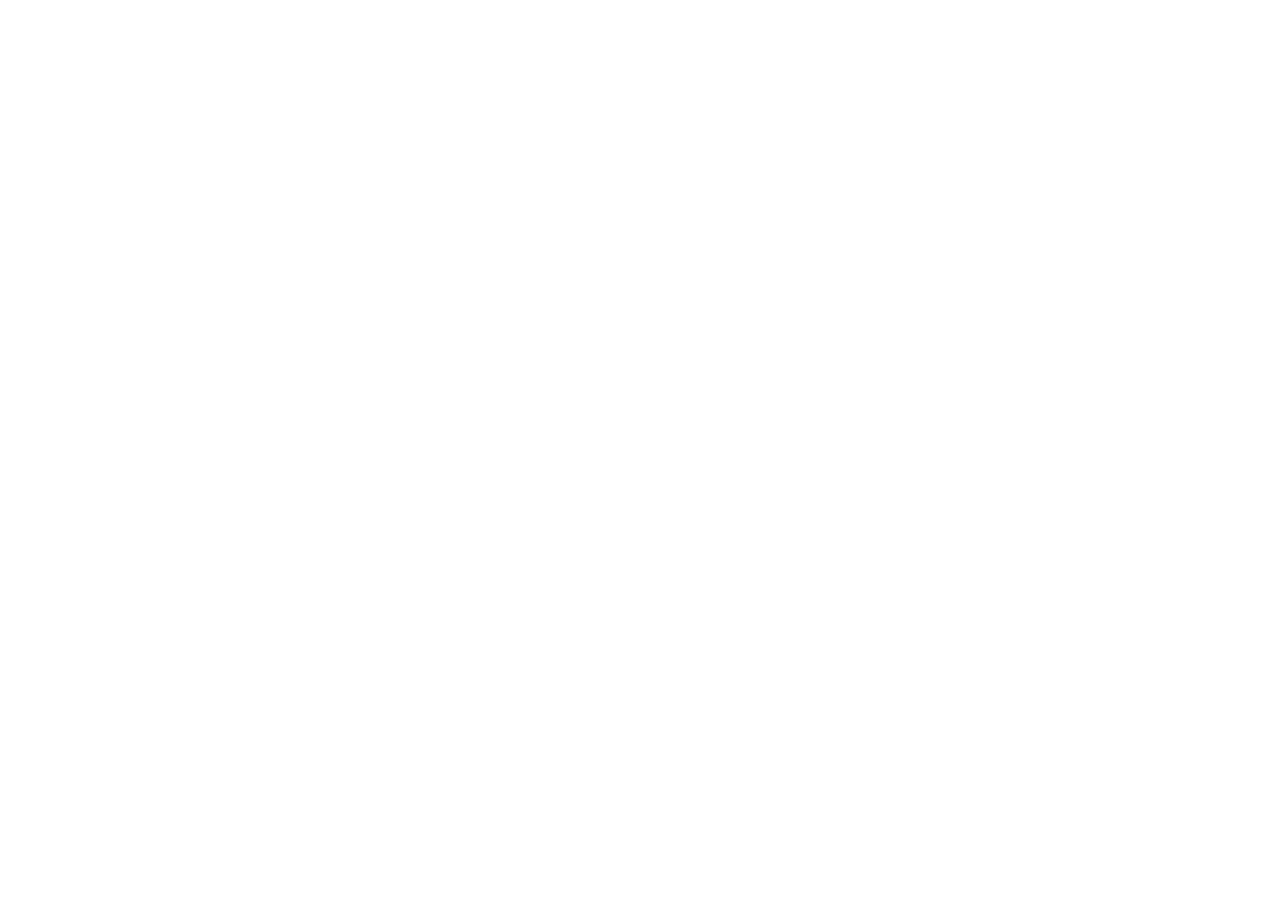
==== templates/index.html @ 8e1c7f54 "added bare bones index.html template" ====
<!DOCTYPE html>
<html lang="en">
<head>
  <meta charset="UTF-8">
  <meta name="viewport" content="width=device-width, initial-scale=1.0">
  <title>Final Project</title>
</head>
<body>
  
</body>
</html>
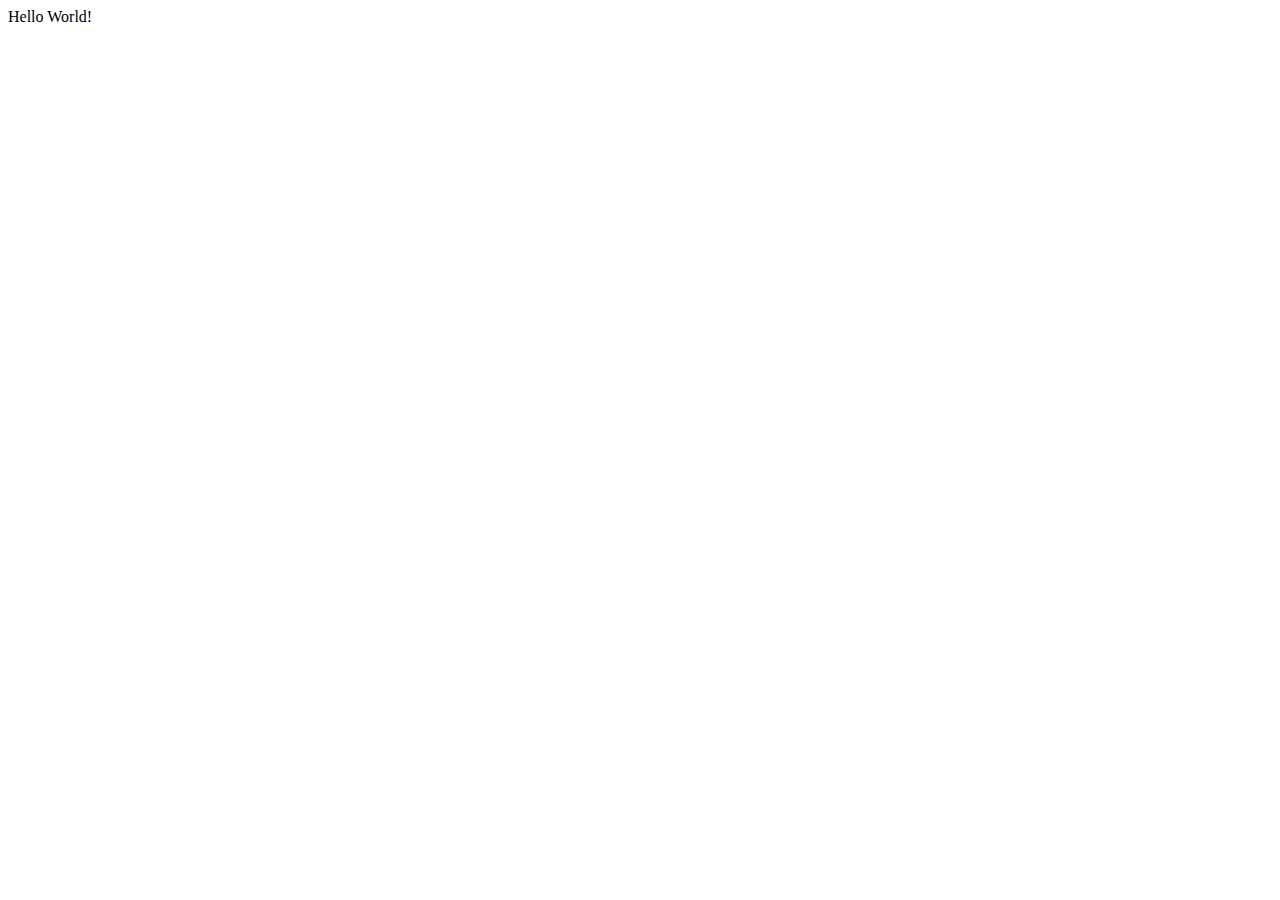
==== commit 61b47a4d: "pushing changes made today" ====
--- a/templates/index.html
+++ b/templates/index.html
@@ -3,9 +3,9 @@
 <head>
   <meta charset="UTF-8">
   <meta name="viewport" content="width=device-width, initial-scale=1.0">
-  <title>Final Project</title>
+  <title>Document</title>
 </head>
 <body>
-  
+  Hello World!
 </body>
 </html>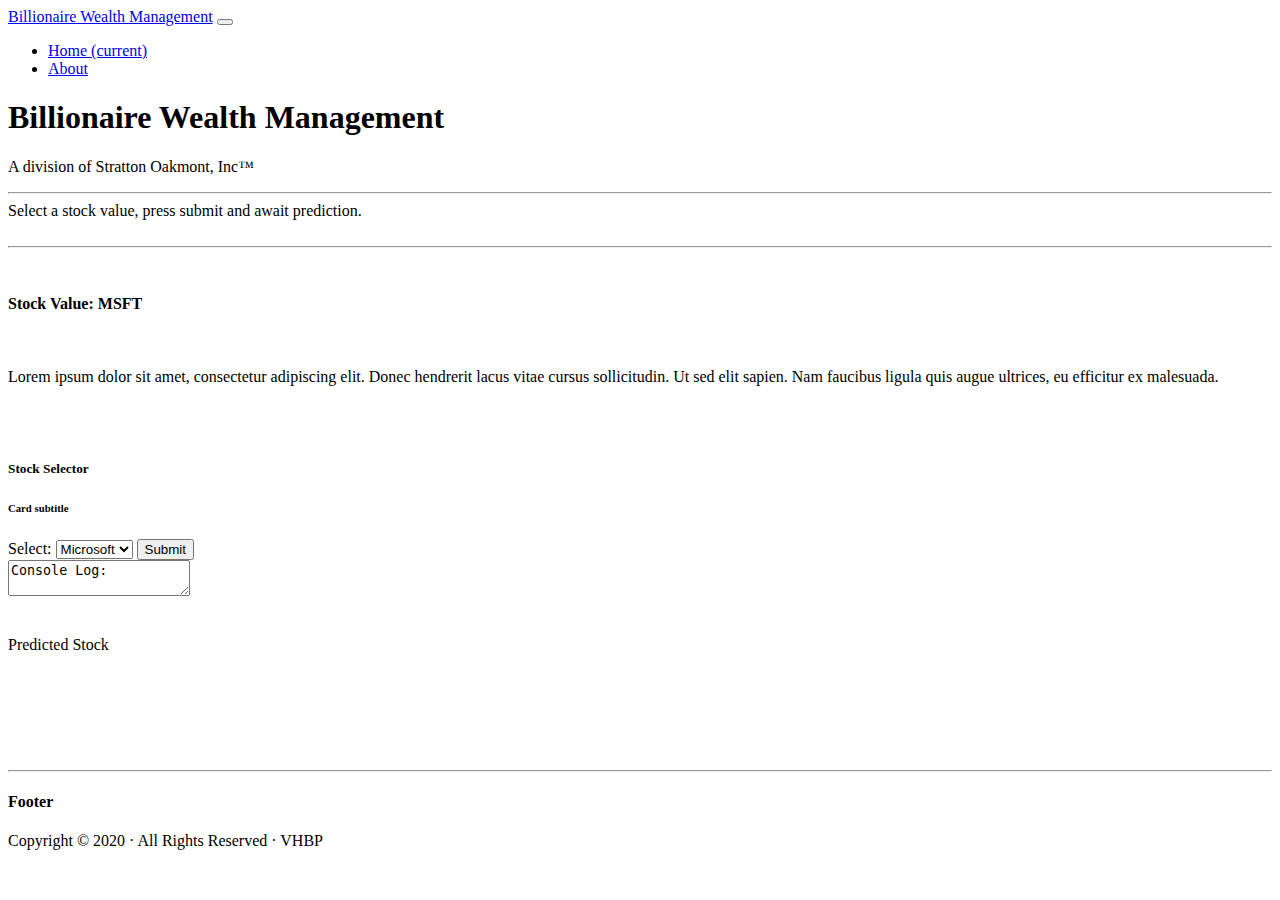
==== commit 3ad41e25: "got a plotly plot up with actual stock prices" ====
--- a/templates/index.html
+++ b/templates/index.html
@@ -1,11 +1,149 @@
 <!DOCTYPE html>
 <html lang="en">
-<head>
-  <meta charset="UTF-8">
-  <meta name="viewport" content="width=device-width, initial-scale=1.0">
-  <title>Document</title>
-</head>
-<body>
-  Hello World!
-</body>
-</html>+  <head>
+    <meta charset="UTF-8" />
+    <meta http-equiv="X-UA-Compatible" content="IE=edge" />
+    <meta name="viewport" content="width=device-width, initial-scale=1" />
+    <title>Data Analytics Final Project</title>
+
+    <!-- Bootstrap -->
+    <!-- CSS -->
+    <link
+      rel="stylesheet"
+      href="https://cdn.jsdelivr.net/npm/bootstrap@4.5.3/dist/css/bootstrap.min.css"
+      integrity="sha384-TX8t27EcRE3e/ihU7zmQxVncDAy5uIKz4rEkgIXeMed4M0jlfIDPvg6uqKI2xXr2"
+      crossorigin="anonymous"
+    />
+    <link rel="stylesheet" href="static\css\style.css">
+  </head>
+  <body>
+    <nav class="navbar navbar-expand-lg navbar-dark bg-dark">
+      <a class="navbar-brand" href="#">Billionaire Wealth Management</a>
+      <button
+        class="navbar-toggler"
+        type="button"
+        data-toggle="collapse"
+        data-target="#navbarSupportedContent"
+        aria-controls="navbarSupportedContent"
+        aria-expanded="false"
+        aria-label="Toggle navigation"
+      >
+        <span class="navbar-toggler-icon"></span>
+      </button>
+      <div class="collapse navbar-collapse" id="navbarSupportedContent">
+        <ul class="navbar-nav mr-auto">
+          <li class="nav-item active">
+            <a class="nav-link" href="/"
+              >Home <span class="sr-only">(current)</span></a
+            >
+          </li>
+          <li class="nav-item">
+            <a class="nav-link" href="/">About</a>
+          </li>
+        </ul>
+      </div>
+    </nav>
+
+    <div class="jumbotron jumbotron-fluid text-center">
+      <h1 class="display-4">Billionaire Wealth Management</h1>
+      <p class="lead">A division of Stratton Oakmont, Inc™</p>
+      <hr class="my-4" />
+    </div>
+    <div class="container">
+      <div class="row text-center">
+        <div class="col-lg-6 offset-lg-3">
+          Select a stock value, press submit and await prediction.&nbsp;
+        </div>
+      </div>
+      <br />
+      <hr />
+      <br />
+      <div class="row">
+        <div class="col-md-8">
+          <div class="card">
+            <div class="card-body">
+              <h4 class="card-title">Stock Value: MSFT</h4>
+              <div id="plot1"></div>
+              <img
+                src="../static/img/original_stock.png"
+                width="100%"
+                height="auto"
+                alt=""
+              />
+
+              <p class="card-text">
+                Lorem ipsum dolor sit amet, consectetur adipiscing elit. Donec
+                hendrerit lacus vitae cursus sollicitudin. Ut sed elit sapien.
+                Nam faucibus ligula quis augue ultrices, eu efficitur ex
+                malesuada.
+              </p>
+              <br /><br />
+            </div>
+          </div>
+        </div>
+        <div class="col-md-4">
+          <div class="card">
+            <div class="card-body">
+              <h5 class="card-title">Stock Selector</h5>
+              <h6 class="card-subtitle mb-2 text-muted">Card subtitle</h6>
+              <label for="select">Select:</label>
+              <select name="select" id="select">
+                <option value="msft">Microsoft</option>
+                <option value="aapl">Apple</option>
+                <option value="googl">Google</option>
+                <option value="amzn">Amazon</option>
+                <option value="tsla">Tesla</option>
+              </select>
+              <button type="submit" value="Submit">Submit</button>
+              <div id="output">
+                <textarea name="comment" form="usrform">Console Log:</textarea>
+              </div>
+            </div>
+            <br />
+            <br />
+            <div class="card">
+              <div class="card-header">Predicted Stock</div>
+              <img
+                src="../static/img/predicted_stock.png"
+                width="100%"
+                height="auto"
+                alt=""
+              />
+            </div>
+          </div>
+        </div>
+        <br />
+        <br />
+
+        <br />
+        <br />
+      </div>
+      <br />
+      <hr />
+      <div class="row">
+        <div class="text-center col-lg-6 offset-lg-3">
+          <h4>Footer</h4>
+          <p>
+            Copyright &copy; 2020 &middot; All Rights Reserved &middot; VHBP
+          </p>
+        </div>
+      </div>
+    </div>
+
+    <!-- jQuery and JS bundle w/ Popper.js -->
+    <script
+      src="https://code.jquery.com/jquery-3.5.1.slim.min.js"
+      integrity="sha384-DfXdz2htPH0lsSSs5nCTpuj/zy4C+OGpamoFVy38MVBnE+IbbVYUew+OrCXaRkfj"
+      crossorigin="anonymous"
+    ></script>
+    <script
+      src="https://cdn.jsdelivr.net/npm/bootstrap@4.5.3/dist/js/bootstrap.bundle.min.js"
+      integrity="sha384-ho+j7jyWK8fNQe+A12Hb8AhRq26LrZ/JpcUGGOn+Y7RsweNrtN/tE3MoK7ZeZDyx"
+      crossorigin="anonymous"
+    ></script>
+    <!-- Include all compiled plugins (below), or include individual files as needed -->
+    <script src="https://cdn.plot.ly/plotly-latest.min.js"></script>
+    <script src="https://d3js.org/d3.v6.min.js"></script>
+    <script src="static/js/graph1.js"></script>
+  </body>
+</html>
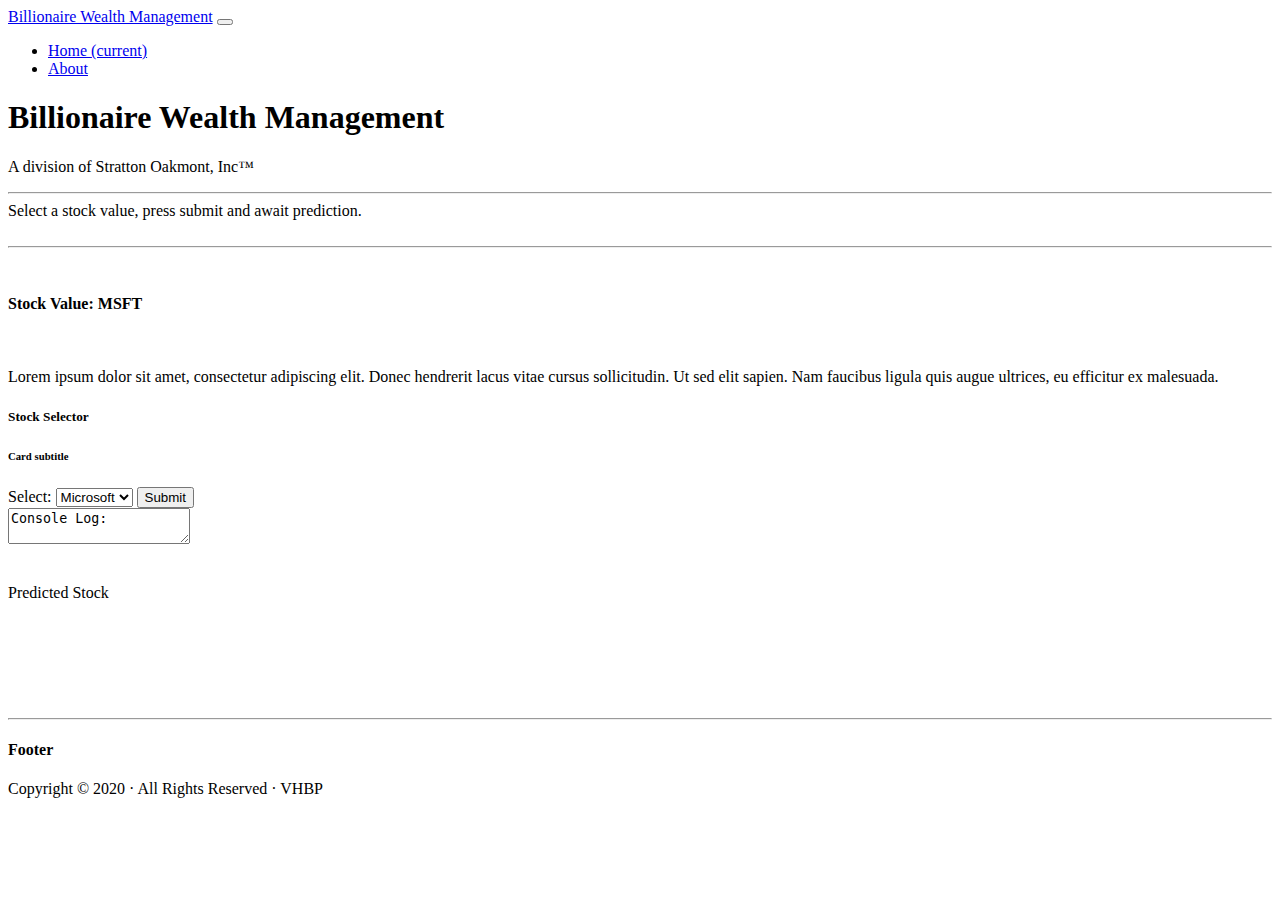
==== commit aa35351a: "got the 2nd forecasting plotly graph up and running" ====
--- a/templates/index.html
+++ b/templates/index.html
@@ -77,7 +77,8 @@
                 Nam faucibus ligula quis augue ultrices, eu efficitur ex
                 malesuada.
               </p>
-              <br /><br />
+              <div id="plot2"></div>
+              
             </div>
           </div>
         </div>
@@ -145,5 +146,6 @@
     <script src="https://cdn.plot.ly/plotly-latest.min.js"></script>
     <script src="https://d3js.org/d3.v6.min.js"></script>
     <script src="static/js/graph1.js"></script>
+    <script src="static/js/graph2.js"></script>
   </body>
 </html>
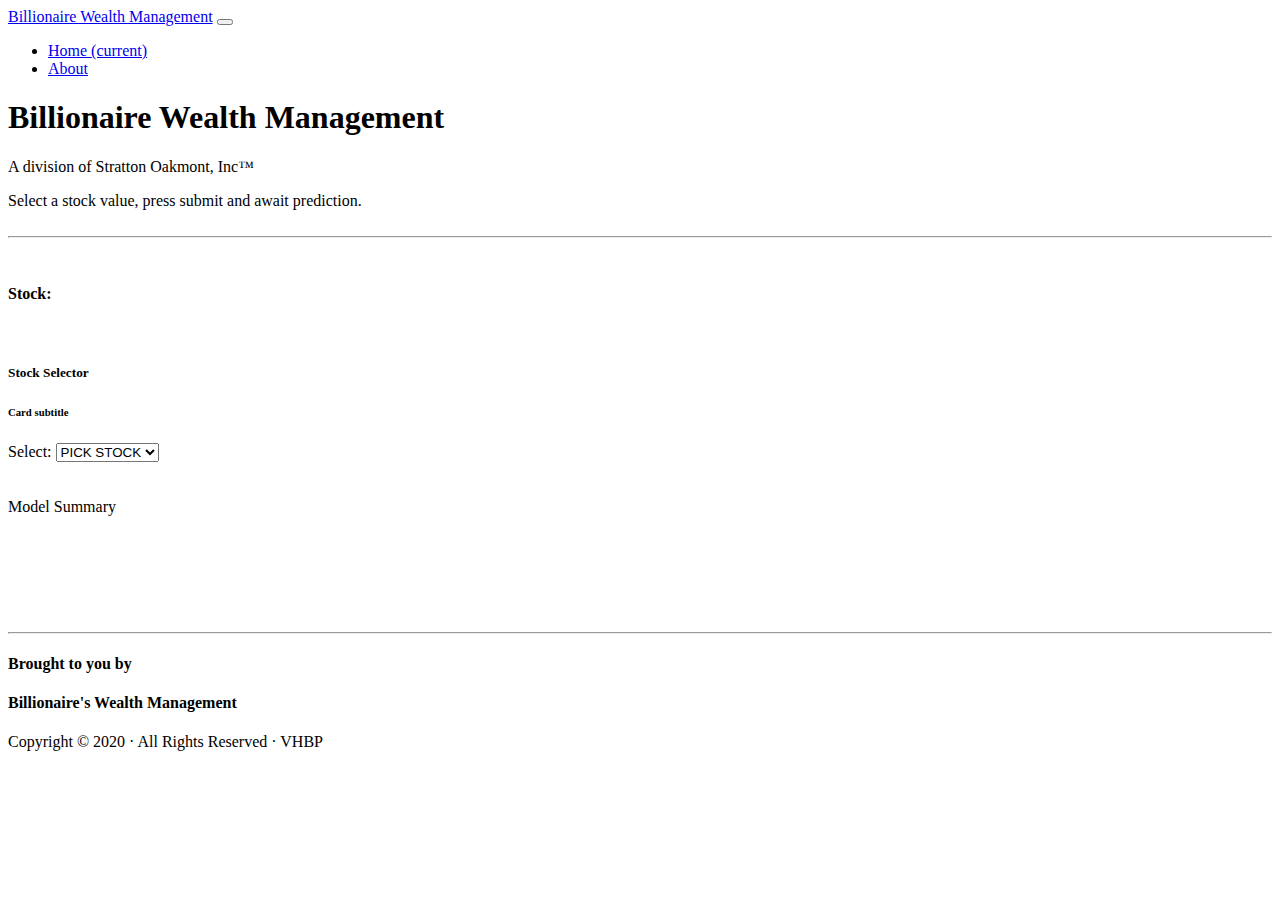
==== commit fe7956c0: "worked on flask app.. loaded data from api, updated graphs" ====
--- a/templates/index.html
+++ b/templates/index.html
@@ -15,6 +15,7 @@
       crossorigin="anonymous"
     />
     <link rel="stylesheet" href="static\css\style.css">
+    <link rel="shortcut icon" href="{{ url_for('static', filename='favicon.ico') }}">
   </head>
   <body>
     <nav class="navbar navbar-expand-lg navbar-dark bg-dark">
@@ -47,7 +48,7 @@
     <div class="jumbotron jumbotron-fluid text-center">
       <h1 class="display-4">Billionaire Wealth Management</h1>
       <p class="lead">A division of Stratton Oakmont, Inc™</p>
-      <hr class="my-4" />
+      <!-- <hr class="my-4" /> -->
     </div>
     <div class="container">
       <div class="row text-center">
@@ -62,23 +63,13 @@
         <div class="col-md-8">
           <div class="card">
             <div class="card-body">
-              <h4 class="card-title">Stock Value: MSFT</h4>
+              <h4 id="stock-value" class="card-title">Stock: </h4>
+              <!-- <div id="plot0"></div> -->
               <div id="plot1"></div>
-              <img
-                src="../static/img/original_stock.png"
-                width="100%"
-                height="auto"
-                alt=""
-              />
 
-              <p class="card-text">
-                Lorem ipsum dolor sit amet, consectetur adipiscing elit. Donec
-                hendrerit lacus vitae cursus sollicitudin. Ut sed elit sapien.
-                Nam faucibus ligula quis augue ultrices, eu efficitur ex
-                malesuada.
-              </p>
+              <p id="card-text"class="card-text"></p>
               <div id="plot2"></div>
-              
+              <img id="modelLoss" src="" alt="">
             </div>
           </div>
         </div>
@@ -89,23 +80,24 @@
               <h6 class="card-subtitle mb-2 text-muted">Card subtitle</h6>
               <label for="select">Select:</label>
               <select name="select" id="select">
+                <option value="">PICK STOCK</option>
                 <option value="msft">Microsoft</option>
                 <option value="aapl">Apple</option>
-                <option value="googl">Google</option>
+                <option value="goog">Google</option>
                 <option value="amzn">Amazon</option>
                 <option value="tsla">Tesla</option>
               </select>
-              <button type="submit" value="Submit">Submit</button>
-              <div id="output">
+              <!-- <button id="submitButton" type="submit" value="Submit">Submit</button> -->
+              <!-- <div id="output">
                 <textarea name="comment" form="usrform">Console Log:</textarea>
-              </div>
+              </div> -->
             </div>
             <br />
             <br />
             <div class="card">
-              <div class="card-header">Predicted Stock</div>
+              <div class="card-header">Model Summary</div>
               <img
-                src="../static/img/predicted_stock.png"
+                src="static/images/models/model_summary.png"
                 width="100%"
                 height="auto"
                 alt=""
@@ -123,7 +115,8 @@
       <hr />
       <div class="row">
         <div class="text-center col-lg-6 offset-lg-3">
-          <h4>Footer</h4>
+          <h4>Brought to you by</h4>
+          <h4>Billionaire's Wealth Management</h4>
           <p>
             Copyright &copy; 2020 &middot; All Rights Reserved &middot; VHBP
           </p>
@@ -145,7 +138,8 @@
     <!-- Include all compiled plugins (below), or include individual files as needed -->
     <script src="https://cdn.plot.ly/plotly-latest.min.js"></script>
     <script src="https://d3js.org/d3.v6.min.js"></script>
-    <script src="static/js/graph1.js"></script>
-    <script src="static/js/graph2.js"></script>
+    <!-- <script src="static/js/graph1.js"></script> -->
+    <!-- <script src="static/js/graph2.js"></script> -->
+    <script src="static/js/main.js"></script>
   </body>
 </html>
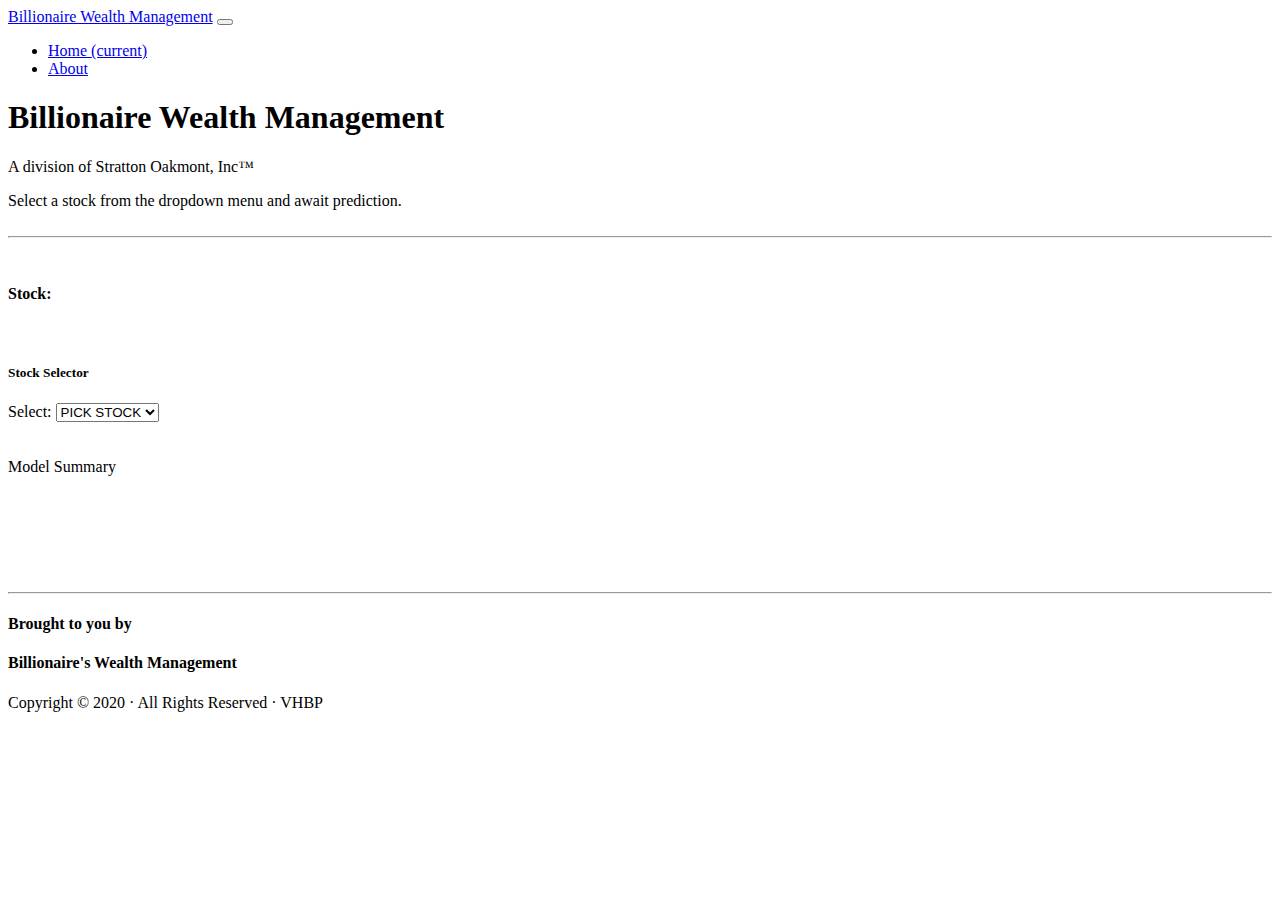
==== commit 956b5155: "small changes" ====
--- a/templates/index.html
+++ b/templates/index.html
@@ -53,7 +53,7 @@
     <div class="container">
       <div class="row text-center">
         <div class="col-lg-6 offset-lg-3">
-          Select a stock value, press submit and await prediction.&nbsp;
+          Select a stock from the dropdown menu and await prediction.&nbsp;
         </div>
       </div>
       <br />
@@ -77,7 +77,7 @@
           <div class="card">
             <div class="card-body">
               <h5 class="card-title">Stock Selector</h5>
-              <h6 class="card-subtitle mb-2 text-muted">Card subtitle</h6>
+              <!-- <h6 class="card-subtitle mb-2 text-muted">Card subtitle</h6> -->
               <label for="select">Select:</label>
               <select name="select" id="select">
                 <option value="">PICK STOCK</option>
